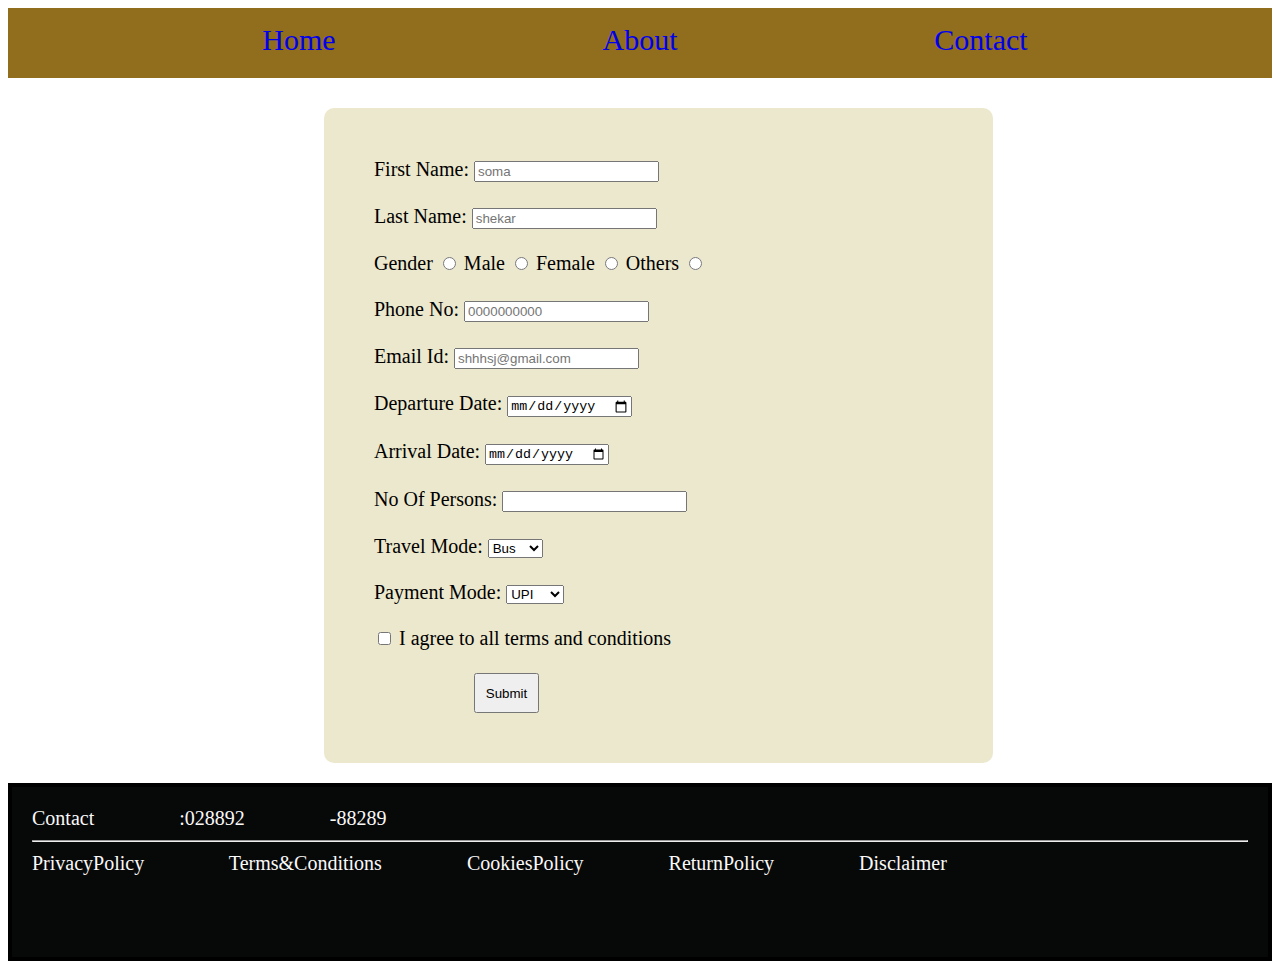
==== book.html @ f5ef3511 "css" ====
<!DOCTYPE html>
<html lang="en">
<head>
    <meta charset="UTF-8">
    <meta name="viewport" content="width=device-width, initial-scale=1.0">
    <title>Document</title>
    <link rel="stylesheet" href="css/form.css">
</head>
<body>
   
    <div class="header" >
        <a style="text-decoration: none; height: 40px; width: 100px;border-radius: 5px;"   href="travel_home.html">Home</a>
        <a style="text-decoration: none;height: 40px; width: 100px;border-radius: 5px;"  href="#para">About</a>
        <a style="text-decoration: none; height: 40px; width: 100px;border-radius: 5px;" href="#footer">Contact</a>
    </div>

<div class="form">
    <form action="ad.html" id="fo"> 
        <div>
        <label for="fname">First Name:</label>
        <input type="text" id="fname" placeholder="soma" required>
            </div><br>

          <div>  
        <label for="lname">Last Name:</label>
        <input type="text" id="lname" placeholder="shekar" required>
            </div><br>
        <label>Gender</label>
        <input type="radio" name="title">   

        <label>Male</label>
        <input type="radio" name="title">    

        <label>Female</label>
        <input type="radio" name="title">
        
        <label>Others</label>
        <input type="radio" name="title"><br>
        <br>
        <div>
            <label for="phone">Phone No:</label>
            <input type="tel" id="phone" maxlength="10" placeholder="0000000000" required>
        </div>
        <br>
        <div>
            <label for="email">Email Id:</label>
            <input type="email" id="email" placeholder="shhhsj@gmail.com" required>
        </div>
        <br>
        <div>
            <label for="bdate">Departure Date:</label>
            <input type="date" id="bdate" >
        </div><br>
        <div>
            <label for="bdate">Arrival Date:</label>
            <input type="date" id="bdate" >
        </div><br>
        <div>
            <label for="quantity">No Of Persons:</label>
            <input type="number" id="quantity" >
        </div><br>
        <div>
            <label for="payment">Travel  Mode:</label>
            <select   id="payment ">
                <option value="visa">Bus</option>
                <option value="debit">Train</option>
                <option value="debit">Flight</option>
            </select>
        </div><br>

        <div>
            <label for="payment">Payment Mode:</label>
            <select   id="payment ">
                <option value="visa">UPI</option>
                <option value="debit">Credit</option>
                <option value="debit">Debit</option>
            </select>
        </div><br>

        <div>
            <input type="checkbox" id="subscribe">
            <label for=" subscribe">I agree to all terms and conditions</label>
          
        </div>
       <br>
        <button style="margin-left: 100px; height: 40px; width: 65px;" type="submit">Submit</button> 

        <br>
   
    </form>
</div>
<footer id="footer" class="footer">
    Contact :028892 -88289
    <hr>
    <div class="terms">
    PrivacyPolicy      
    Terms&Conditions
    CookiesPolicy
    ReturnPolicy
    Disclaimer</div>
</footer>
</body>
</html>
---- css/form.css ----
.form{
    background-color: rgba(225, 219, 176, 0.626);
    font-size: 20px;
    height: 60%;
    width: 45%;
    padding: 50px;
    margin-top: 30px;
    margin-left: 25%;
    border-radius: 10px;
}
a:hover{
    background-color: rgb(246, 245, 243);
}


.header{
    height: 46px;
    background-color: rgb(144, 110, 30);
    display: flex;
    flex-direction: row;
    align-items: center;
    justify-content: space-evenly;
    text-align: center;
    font-size: 30px;
    height: 70px;
}

.footer{
    margin-top: 20px;
    border: 4px solid black;
    font-size: 20px;
    color: rgb(250, 249, 249);
    padding: 20px;
    height: 130px;
    background-color:rgb(7, 8, 8);
    word-spacing: 80px;
}
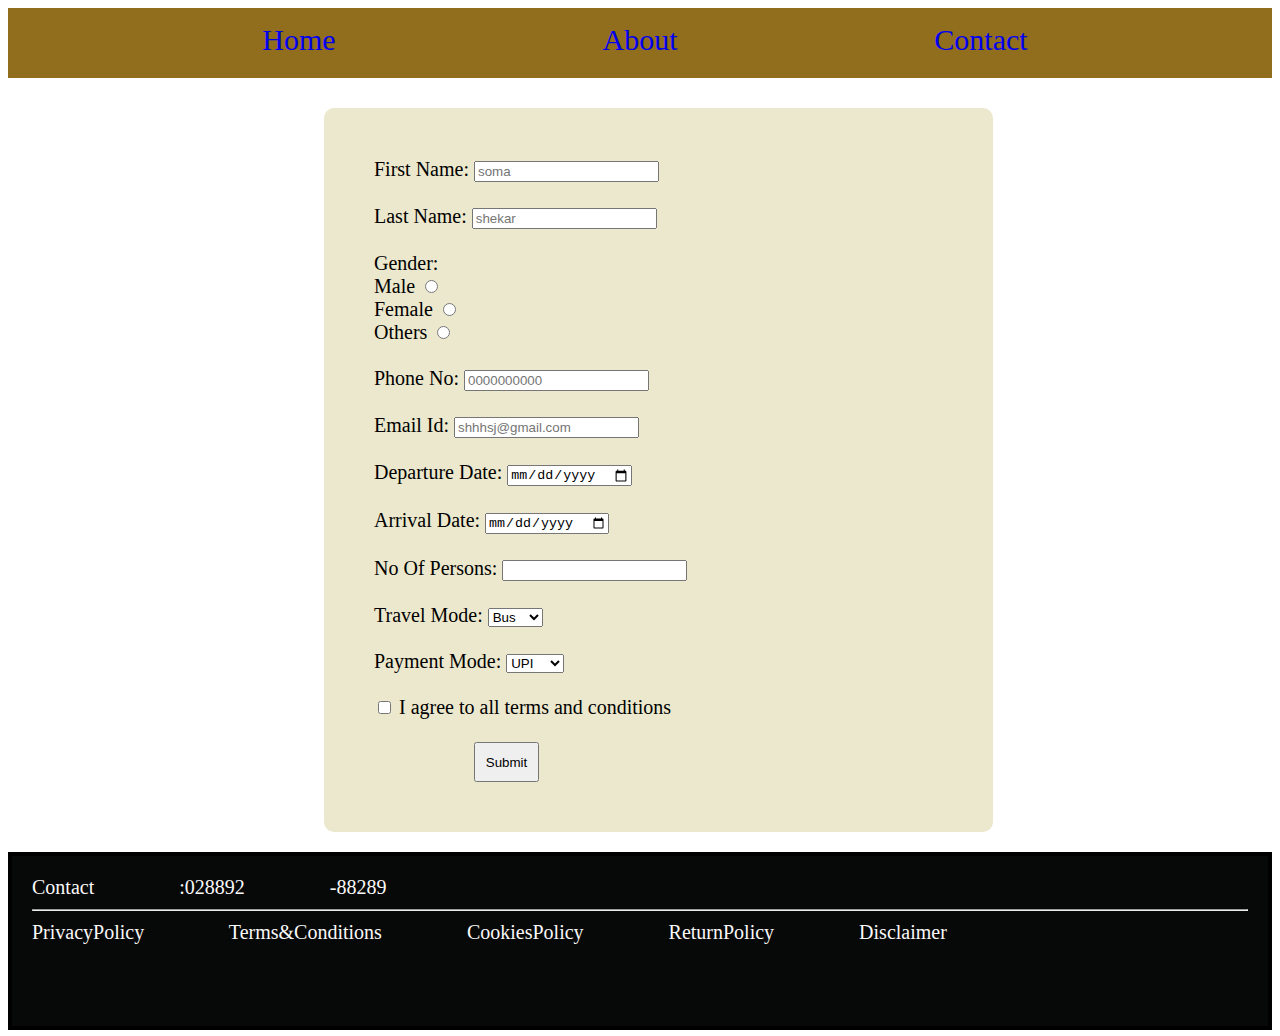
==== commit de719b9e: "css" ====
--- a/book.html
+++ b/book.html
@@ -25,14 +25,14 @@
         <label for="lname">Last Name:</label>
         <input type="text" id="lname" placeholder="shekar" required>
             </div><br>
-        <label>Gender</label>
-        <input type="radio" name="title">   
+        <label>Gender:</label><br>
+       
 
         <label>Male</label>
-        <input type="radio" name="title">    
+        <input type="radio" name="title">    <br>
 
         <label>Female</label>
-        <input type="radio" name="title">
+        <input type="radio" name="title"><br>
         
         <label>Others</label>
         <input type="radio" name="title"><br>
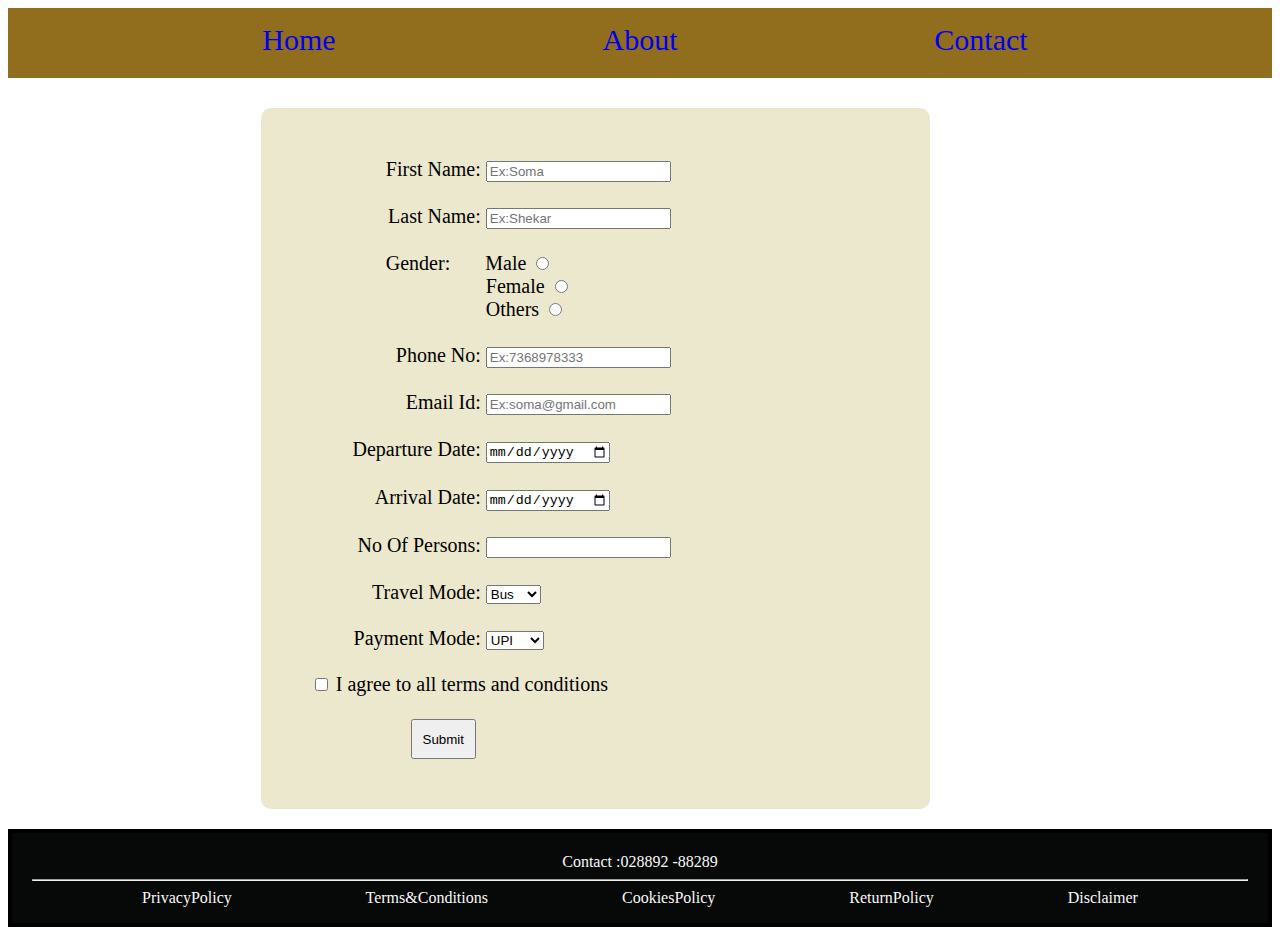
==== commit fc401488: "updated padding" ====
--- a/book.html
+++ b/book.html
@@ -17,50 +17,50 @@
 <div class="form">
     <form action="ad.html" id="fo"> 
         <div>
-        <label for="fname">First Name:</label>
-        <input type="text" id="fname" placeholder="soma" required>
+        <label for="fname" style="display: inline-block;text-align:right;width:170px">First Name: </label>
+        <input type="text" id="fname" placeholder="Ex:Soma" required>
             </div><br>
 
           <div>  
-        <label for="lname">Last Name:</label>
-        <input type="text" id="lname" placeholder="shekar" required>
+        <label for="lname"  style="display: inline-block;text-align:right;width:170px">Last Name:</label>
+        <input type="text" id="lname" placeholder="Ex:Shekar" required>
             </div><br>
-        <label>Gender:</label><br>
+        <label  style="display: inline-block;text-align:right;margin-left: 75px;">Gender:</label>
        
 
-        <label>Male</label>
-        <input type="radio" name="title">    <br>
+        <label for="m"  style="display: inline-block;text-align:right;margin-left: 30px;">Male</label>
+        <input id="m" type="radio" name="title">    <br>
 
-        <label>Female</label>
-        <input type="radio" name="title"><br>
+        <label for="f" style="display: inline-block;text-align:right;margin-left: 175px;">Female</label>
+        <input id="f" type="radio" name="title"><br>
         
-        <label>Others</label>
-        <input type="radio" name="title"><br>
+        <label  for="o"  style="display: inline-block;text-align:right;margin-left: 175px;">Others</label>
+        <input  id="o" type="radio" name="title"><br>
         <br>
         <div>
-            <label for="phone">Phone No:</label>
-            <input type="tel" id="phone" maxlength="10" placeholder="0000000000" required>
+            <label for="phone"  style="display: inline-block;text-align:right;width:170px">Phone No:</label>
+            <input type="tel" id="phone" maxlength="10" placeholder="Ex:7368978333" required>
         </div>
         <br>
         <div>
-            <label for="email">Email Id:</label>
-            <input type="email" id="email" placeholder="shhhsj@gmail.com" required>
+            <label for="email"  style="display: inline-block;text-align:right;width:170px">Email Id:</label>
+            <input type="email" id="email" placeholder="Ex:soma@gmail.com" required>
         </div>
         <br>
         <div>
-            <label for="bdate">Departure Date:</label>
+            <label for="bdate"  style="display: inline-block;text-align:right;width:170px">Departure Date:</label>
             <input type="date" id="bdate" >
         </div><br>
         <div>
-            <label for="bdate">Arrival Date:</label>
+            <label for="bdate"  style="display: inline-block;text-align:right;width:170px">Arrival Date:</label>
             <input type="date" id="bdate" >
         </div><br>
         <div>
-            <label for="quantity">No Of Persons:</label>
-            <input type="number" id="quantity" >
+            <label for="quantity"  style="display: inline-block;text-align:right;width:170px">No Of Persons:</label>
+            <input type="number" id="quantity" max="10" >
         </div><br>
         <div>
-            <label for="payment">Travel  Mode:</label>
+            <label for="payment" style="display: inline-block;text-align:right;width:170px">Travel  Mode:</label>
             <select   id="payment ">
                 <option value="visa">Bus</option>
                 <option value="debit">Train</option>
@@ -69,7 +69,7 @@
         </div><br>
 
         <div>
-            <label for="payment">Payment Mode:</label>
+            <label for="payment"  style="display: inline-block;text-align:right;width:170px">Payment Mode:</label>
             <select   id="payment ">
                 <option value="visa">UPI</option>
                 <option value="debit">Credit</option>
@@ -90,7 +90,7 @@
     </form>
 </div>
 <footer id="footer" class="footer">
-    Contact :028892 -88289
+   Contact :028892 -88289
     <hr>
     <div class="terms">
     PrivacyPolicy      
--- a/css/form.css
+++ b/css/form.css
@@ -1,3 +1,6 @@
+form{
+    /* margin-left: 120px; */
+}
 
 .form{
     background-color: rgba(225, 219, 176, 0.626);
@@ -6,7 +9,7 @@
     width: 45%;
     padding: 50px;
     margin-top: 30px;
-    margin-left: 25%;
+    margin-left: 20%;
     border-radius: 10px;
 }
 a:hover{
@@ -27,12 +30,19 @@
 }
 
 .footer{
+    text-align: center;
     margin-top: 20px;
     border: 4px solid black;
-    font-size: 20px;
+    font-size: 16px;
     color: rgb(250, 249, 249);
     padding: 20px;
-    height: 130px;
+    height: 50px;
     background-color:rgb(7, 8, 8);
-    word-spacing: 80px;
+   
+}
+.terms{
+    display: flex;
+    flex-direction: row;
+    justify-content: space-around;
+    word-spacing: 130px;
 }